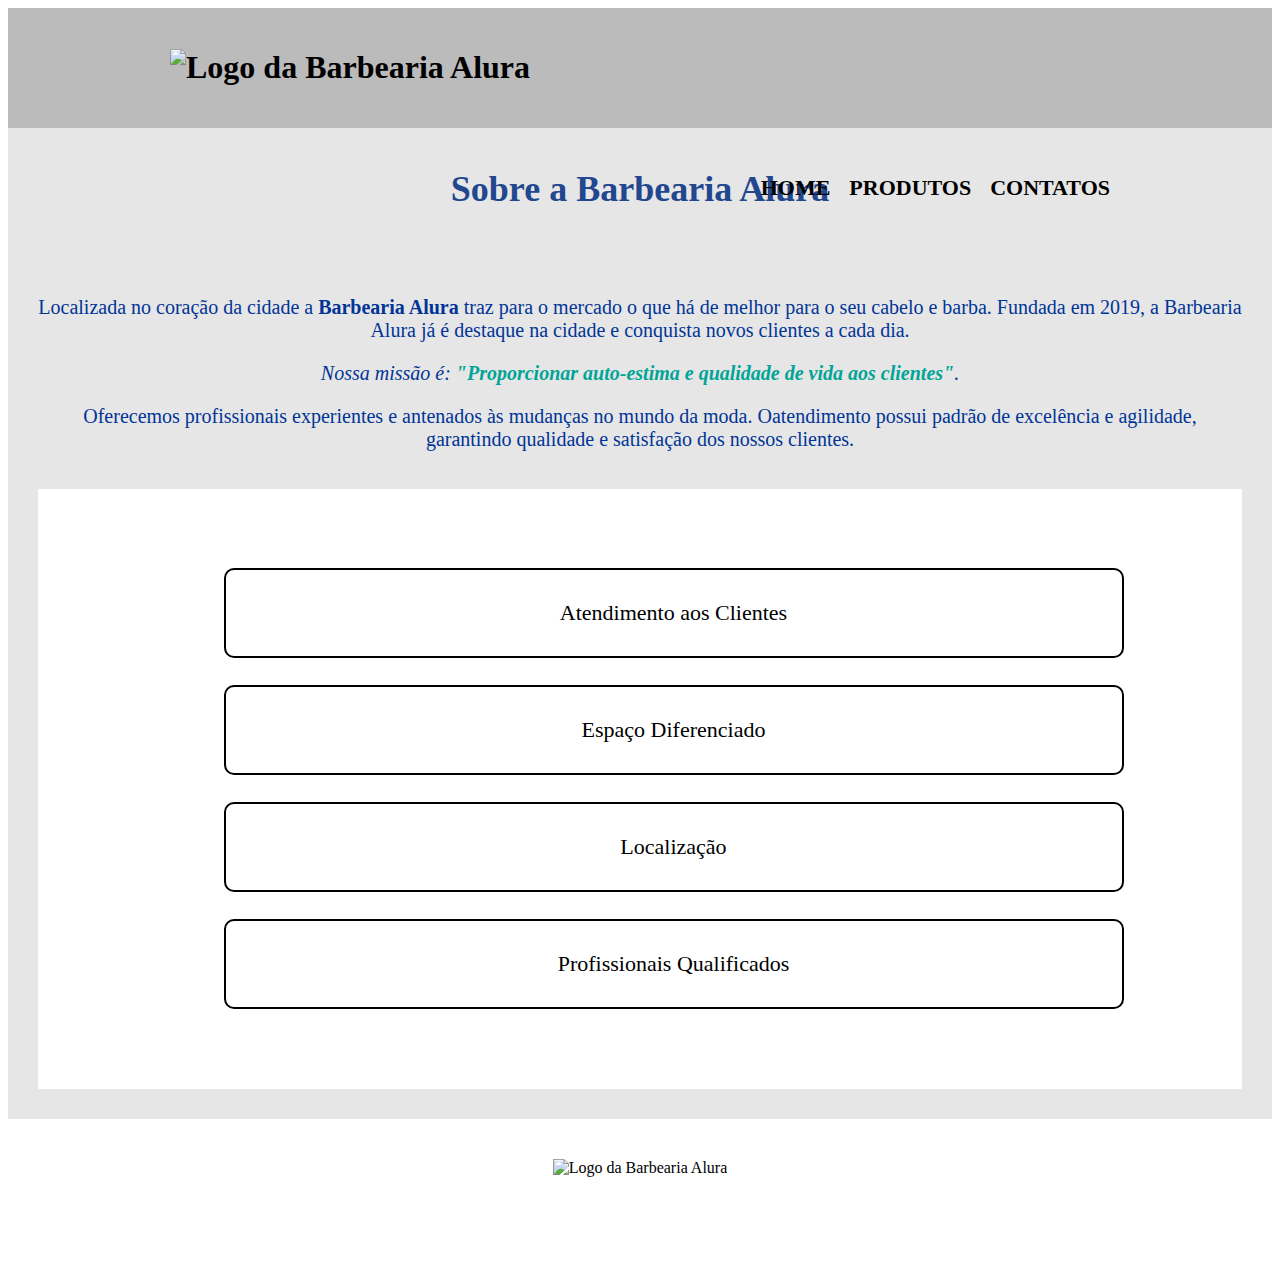
==== Index.html @ 27601443 "StartCommit" ====
<!DOCTYPE html>

<html lang="pt-br">
    <head>
        <meta charset="UTF-8">
        <title>Barbearia Alura</title>
        <link rel="stylesheet" href="reset.css">
        <link rel="stylesheet" href="style-home.css">
    </head>

    <body>
        <header>
            <div class="caixa">
                <h1>
                    <img src="logo.png" alt="Logo da Barbearia Alura">
                </h1>

                <nav>
                    <ul>
                        <li><a href="Index.html">Home</a></li>
                        <li><a href="produtos.html">Produtos</a></li>
                        <li><a href="contato.html">Contatos</a></li>
                    </ul>
                </nav>
            </div>
        </header>


        <main>
            <h2 class="titulo1">Sobre a Barbearia Alura</h2>
            <br>
            <br>

            <p>Localizada no coração da cidade a <strong>Barbearia Alura</strong> traz para o mercado o que há de melhor para o seu cabelo e barba. Fundada em 2019, a Barbearia Alura já é destaque na cidade e conquista novos clientes a cada dia.</p>

            <p id="missao"><em>Nossa missão é:<strong> "Proporcionar auto-estima e qualidade de vida aos clientes"</strong>.</em></p>

            <p>Oferecemos profissionais experientes e antenados às mudanças no mundo da moda. Oatendimento possui padrão de excelência e agilidade, garantindo qualidade e satisfação dos nossos clientes.</p>
            <br>
            <div class="beneficios">
                <div class="itens">
                    <ul>
                        <li id="id1">Atendimento aos Clientes</li>
                        <li id="id2">Espaço Diferenciado</li>
                        <li id="id3">Localização</li>
                        <li id="id4">Profissionais Qualificados</li>
                    </ul>
                </div>
        </main>

        <footer>
            <img src="logo-branco.png" alt="Logo da Barbearia Alura">
            <p class="copyright">&copy; Copyright Barbearia Alura - 2019</p>
        </footer>
       
    </body>
</html>
---- style-home.css ----
header {
    background-color: #BBBBBB;
    padding: 20px 0;
}

.caixa {
    position: relative;
    width: 940px;
    margin: 0 auto;
}

nav {
    position: absolute;
    top: 110px;
    right: 0;
}

nav li {
    display: inline;
    margin: 0 0 0 15px;
}

nav a {
    color: #000000;
    text-transform: uppercase;
    font-size: 22px;
    font-weight: bold;
    text-decoration: none;
}

nav a:hover {
    color: rgb(0, 53, 151);
    text-decoration: underline;
}

main {
    background: #e7e6e6;
    padding: 30px;
}

.titulo1 {
    color: rgb(33, 71, 143);
    text-align: center;
    font-size: 36px;
    font-weight: bold;
    margin-top: 10px;
}


p {
    color: rgb(0, 53, 151);
    text-align: center;
    font-size: 20px;
}

#missao {
    font-size: 20px
}

em strong {
    color: #00a597;
    font-weight: bold;
}

.beneficios {
    position: relative;
    width: 100%;
    background-color: #ffffff;
}


.itens {
    width: 940px;
    margin: 0 auto;
    padding: 50px 0;
}

.itens li {
    display: inline-block;
    text-align: center;
    width:100%;
    vertical-align: top;
    margin: 1.5% 1.5%;
    padding: 30px 20px;
    box-sizing: border-box;
    /*
    border-color: #000000;
    border-width: 2px;
    border-style: outset;
    */
    border: 2px solid #000000;
    border-radius: 10px;
    font-size: 22px;
}

.itens li:hover{
    font-size: 24px;
    border: 3px solid rgb(5, 130, 202);

}

footer {
    background: url(bg.jpg);
    text-align: center;
    padding: 40px 0;
}

.copyright {
    color: #ffffff;
    font-size: 13px;
}
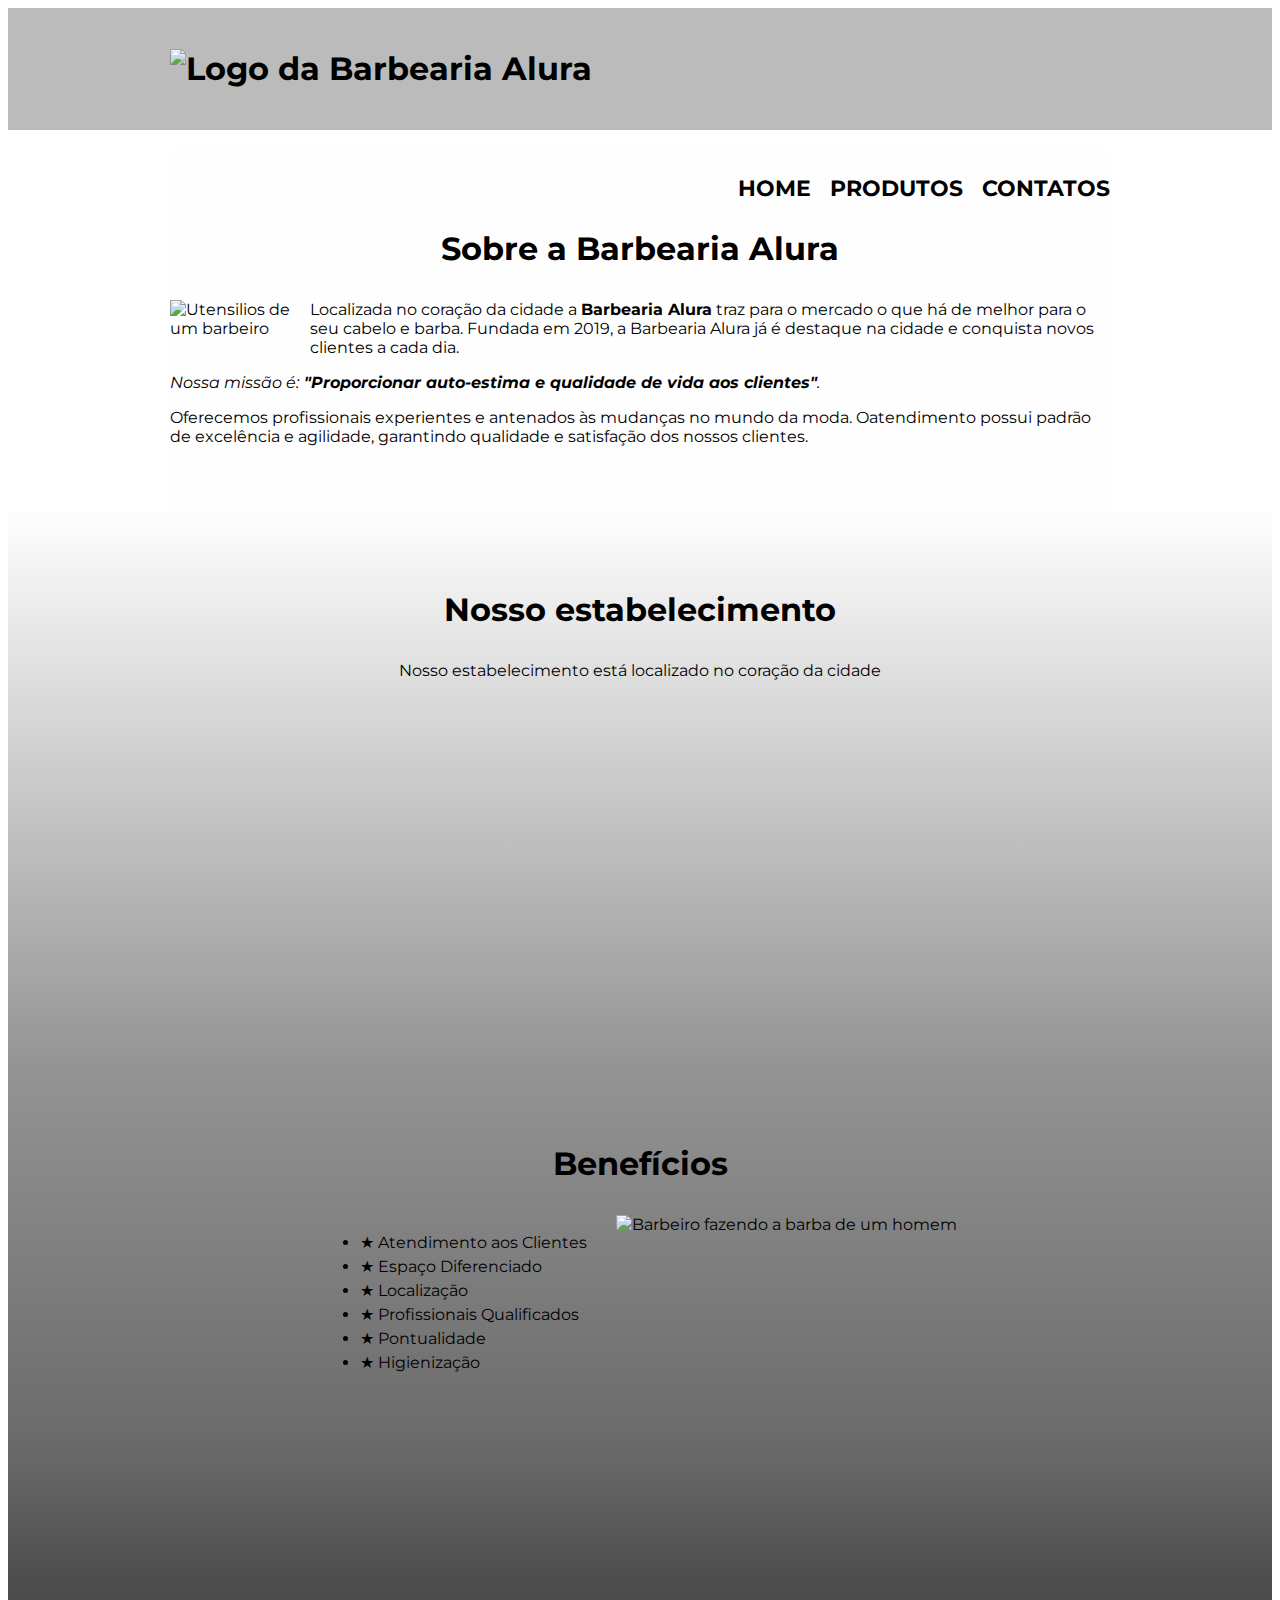
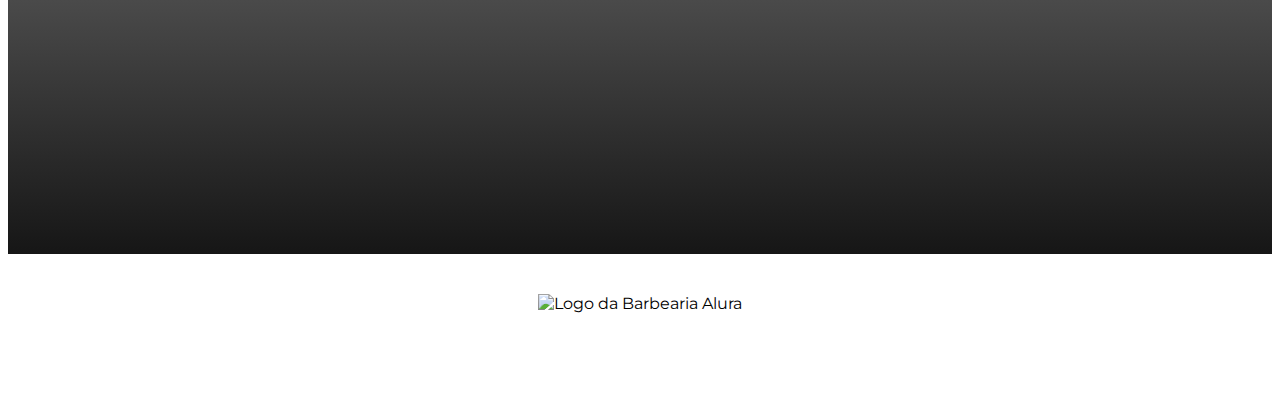
==== commit cd3617b4: "CSS-update" ====
--- a/Index.html
+++ b/Index.html
@@ -6,7 +6,10 @@
         <meta charset="UTF-8">
         <title>Barbearia Alura</title>
         <link rel="stylesheet" href="reset.css">
-        <link rel="stylesheet" href="style-home.css">
+        <link rel="stylesheet" href="style.css">
+        <link rel="preconnect" href="https://fonts.googleapis.com">
+        <link rel="preconnect" href="https://fonts.gstatic.com" crossorigin>
+        <link href="https://fonts.googleapis.com/css2?family=Montserrat&display=swap" rel="stylesheet">
     </head>
 
     <body>
@@ -26,27 +29,53 @@
             </div>
         </header>
 
+        <img class="banner" src="banner.jpg" alt="">
 
         <main>
-            <h2 class="titulo1">Sobre a Barbearia Alura</h2>
-            <br>
-            <br>
+            <section class="principal">
+                <h2 class="titulo-principal">Sobre a Barbearia Alura</h2>
 
-            <p>Localizada no coração da cidade a <strong>Barbearia Alura</strong> traz para o mercado o que há de melhor para o seu cabelo e barba. Fundada em 2019, a Barbearia Alura já é destaque na cidade e conquista novos clientes a cada dia.</p>
+                <img class="imagemutensilios" src="utensilios.jpg" alt="Utensilios de um barbeiro">
 
-            <p id="missao"><em>Nossa missão é:<strong> "Proporcionar auto-estima e qualidade de vida aos clientes"</strong>.</em></p>
+                <p>Localizada no coração da cidade a <strong>Barbearia Alura</strong> traz para o mercado o que há de melhor para o seu cabelo e barba. Fundada em 2019, a Barbearia Alura já é destaque na cidade e conquista novos clientes a cada dia.</p>
 
-            <p>Oferecemos profissionais experientes e antenados às mudanças no mundo da moda. Oatendimento possui padrão de excelência e agilidade, garantindo qualidade e satisfação dos nossos clientes.</p>
-            <br>
-            <div class="beneficios">
-                <div class="itens">
-                    <ul>
-                        <li id="id1">Atendimento aos Clientes</li>
-                        <li id="id2">Espaço Diferenciado</li>
-                        <li id="id3">Localização</li>
-                        <li id="id4">Profissionais Qualificados</li>
-                    </ul>
+                <p id="missao"><em>Nossa missão é:<strong> "Proporcionar auto-estima e qualidade de vida aos clientes"</strong>.</em></p>
+
+                <p>Oferecemos profissionais experientes e antenados às mudanças no mundo da moda. Oatendimento possui padrão de excelência e agilidade, garantindo qualidade e satisfação dos nossos clientes.</p>
+            </section> 
+            
+            <section class="mapa">
+                <h3 class="titulo-principal">Nosso estabelecimento</h3>
+                <p>Nosso estabelecimento está localizado no coração da cidade</p>
+                <div class="mapa-conteudo">
+                <iframe src="https://www.google.com/maps/embed?pb=!1m18!1m12!1m3!1d117006.39488152678!2d-46.7641678375!3d-23.5881948!2m3!1f0!2f0!3f0!3m2!1i1024!2i768!4f13.1!3m3!1m2!1s0x94ce5a2b2ed7f3a1%3A0xab35da2f5ca62674!2sCaelum%20-%20Education%20and%20Innovation!5e0!3m2!1sen!2sbr!4v1673199932295!5m2!1sen!2sbr" width="100%" height="300" style="border:0;" allowfullscreen="" loading="lazy" referrerpolicy="no-referrer-when-downgrade"></iframe>
                 </div>
+            </section>
+
+            <section class="beneficios">
+                <h4 class="titulo-principal">Benefícios</h4>
+
+                <div class="conteudo-beneficios">
+                    <ul class="lista-beneficios">
+                        <li class="itens">Atendimento aos Clientes</li>
+                        <li class="itens">Espaço Diferenciado</li>
+                        <li class="itens">Localização</li>
+                        <li class="itens">Profissionais Qualificados</li>
+                        <li class="itens">Pontualidade</li>
+                        <li class="itens">Higienização</li>
+                    </ul><img class="imagem-beneficios" src="beneficios.jpg" alt="Barbeiro fazendo a barba de um homem">
+                </div>  
+            </section>
+
+            <div class="video-conteudo">
+                <div class="video">
+                    <iframe width="560" height="315" src="https://www.youtube.com/embed/wcVVXUV0YUY" title="YouTube video player"
+                        frameborder="0"
+                        allow="accelerometer; autoplay; clipboard-write; encrypted-media; gyroscope; picture-in-picture; web-share"
+                        allowfullscreen>
+                    </iframe>
+                </div>
+            </div>
         </main>
 
         <footer>
--- a/style.css
+++ b/style.css
@@ -0,0 +1,255 @@
+body {
+    font-family: 'Montserrat', sans-serif;
+}
+
+/* Cabeçalho */
+header {
+    background-color: #BBBBBB;
+    padding: 20px 0;
+}
+
+.caixa {
+    position: relative;
+    width: 940px;
+    margin: 0 auto;
+}
+
+
+nav {
+    position: absolute;
+    top: 110px;
+    right: 0;
+}
+
+nav li {
+    display: inline;
+    margin: 0 0 0 15px;
+}
+
+nav a {
+    color: #000000;
+    text-transform: uppercase;
+    font-weight: bold;
+    font-size: 22px;
+    text-decoration: none;
+}
+
+nav a:hover {
+    color: rgb(0, 53, 151);
+    text-decoration: underline;
+}
+
+/* Página de Produtos */
+.produtos {
+    width: 940px;
+    margin: 0 auto;
+    padding: 50px 0;
+}
+
+.produtos li {
+    display: inline-block;
+    text-align: center;
+    width: 30%;
+    vertical-align: top;
+    margin: 0 1.5%;
+    padding: 30px 20px;
+    box-sizing: border-box;
+    /*
+    border-color: #000000;
+    border-width: 2px;
+    border-style: outset;
+    */
+    border: 2px solid #000000;
+    border-radius: 10px;
+}
+
+.produtos li:hover {
+    border-color: rgb(5, 130, 202);
+}
+
+.produtos li:hover h2 {
+    font-size: 34px;
+}
+
+.produtos li:active {
+    border-color: rgb(81, 226, 202);
+}
+
+.produtos h2 {
+    font-size: 30px;
+    font-weight: bold;
+}
+
+.produto-descricao {
+    font-size: 18px;
+}
+
+.produto-preco {
+    font-size: 22px;
+    font-weight:  bold;
+    margin-top: 10px;
+}
+
+/* Rodapé */
+footer {
+    background: url("bg.jpg");
+    text-align: center;
+    padding: 40px 0;
+}
+
+.copyright {
+    color: #FFFFFF;
+    font-size: 13px;
+    margin-top: 20px;
+}
+
+/* Página de Contato */
+
+form {
+    margin: 40px;
+    width: 940px;
+    margin: 10px auto;
+}
+
+form label, form legend {
+    display: block;
+    font-size: 20px;
+    margin: 0 0 10px;
+}
+
+.input-padrao {
+    display: block;
+    margin: 0 0 20px;
+    padding: 10px 25px;
+    width: 50%;
+}
+
+.checkbox {
+    margin: 20px 0;
+}
+
+.enviar {
+    width: 40%;
+    padding: 15px 0;
+    background-color: orange;
+    color: white;
+    font-weight: bold;
+    font-size: 18px;
+    border: none;
+    border-radius: 5px;
+    transition: 0.5s all;
+    cursor: pointer;
+}
+
+.enviar:hover {
+    background-color: darkorange;
+    transform: scale(1.1);
+}
+
+table {
+    width: 40%;
+    margin: 20px 0 40px;
+}
+
+thead {
+    background-color: #555555;
+    color: white;
+    font-weight: bold;
+}
+
+td, th {
+    border: 1px solid #000000;
+    padding: 8px 15px;
+}
+
+/* Página Inicial */
+.banner {
+    width: 100%;
+}
+
+.titulo-principal {
+    text-align: center;
+    font-size: 2em;
+    margin: 1em 0 1em;
+    clear: left;
+}
+
+.principal {
+    padding: 3em 0;
+    background-color: #FEFEFE;
+    width: 940px;
+    margin: 0 auto;
+}
+
+.principal p {
+    margin: 0 0 1em;
+}
+
+.principal strong {
+    font-weight: bold;
+}
+
+.principal em {
+    font-style: italic;
+}
+
+.imagemutensilios {
+    width: 120px;
+    float: left;
+    margin: 0 20px 20px 0;
+
+}
+
+.mapa-conteudo {
+    width: 940px;
+    margin: 0 auto;
+}
+
+.mapa {
+    padding: 3em 0;
+    background: linear-gradient(#FEFEFE, #949494);
+}
+
+.mapa p {
+    margin-bottom: 2em;
+    text-align: center;
+}
+
+.beneficios {
+    padding: 3em 0;
+    background: linear-gradient(#949494, #6b6b6b);
+}
+
+.conteudo-beneficios {
+    width: 640px;
+    margin: 0 auto;
+}
+
+.lista-beneficios {
+    display: inline-block;
+    width: 40%;
+    vertical-align: top;
+}
+
+.itens {
+    line-height: 1.5;
+}
+
+.itens:before {
+    content: "★ ";
+}
+
+.imagem-beneficios {
+    width: 60%;
+}
+
+.video-conteudo {
+    background: linear-gradient(#6b6b6b, #161616);
+    padding: 3em;
+}
+
+.video {
+    display: block;
+    width: 560px;
+    margin: 0 auto;
+}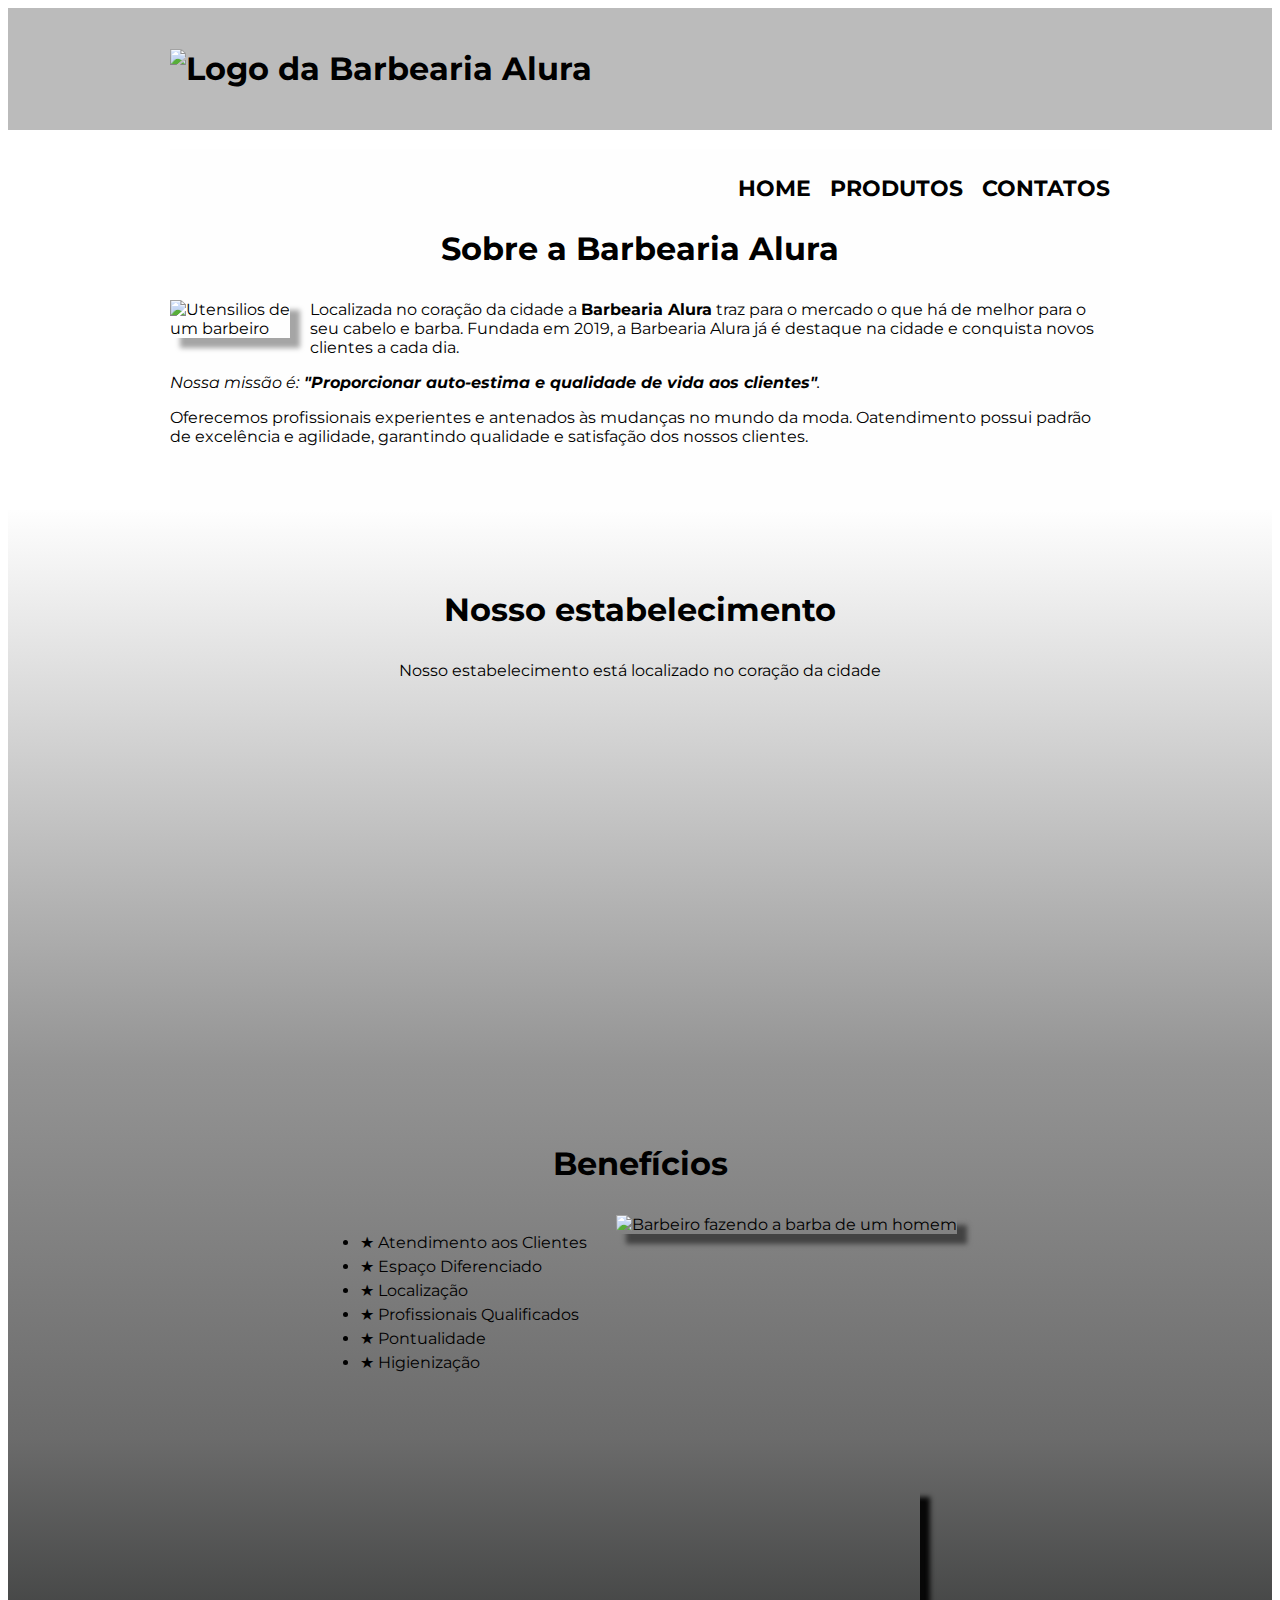
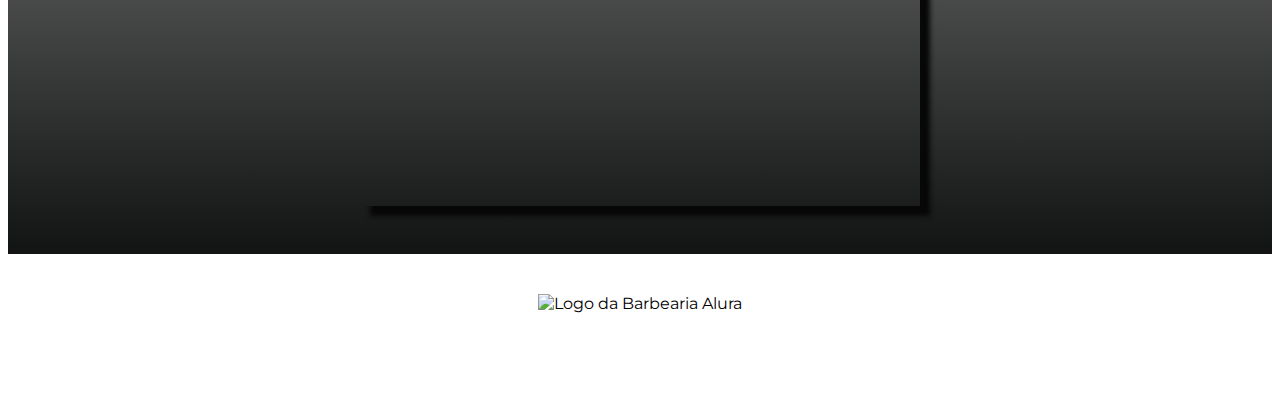
==== commit 460b7fe7: "Add-Responsividade" ====
--- a/Index.html
+++ b/Index.html
@@ -4,6 +4,7 @@
 <html lang="pt-br">
     <head>
         <meta charset="UTF-8">
+        <meta name="viewport" content="width=device-width">
         <title>Barbearia Alura</title>
         <link rel="stylesheet" href="reset.css">
         <link rel="stylesheet" href="style.css">
@@ -69,7 +70,7 @@
 
             <div class="video-conteudo">
                 <div class="video">
-                    <iframe width="560" height="315" src="https://www.youtube.com/embed/wcVVXUV0YUY" title="YouTube video player"
+                    <iframe width="100%" height="315" src="https://www.youtube.com/embed/wcVVXUV0YUY" title="YouTube video player"
                         frameborder="0"
                         allow="accelerometer; autoplay; clipboard-write; encrypted-media; gyroscope; picture-in-picture; web-share"
                         allowfullscreen>
--- a/style.css
+++ b/style.css
@@ -197,6 +197,7 @@
     width: 120px;
     float: left;
     margin: 0 20px 20px 0;
+    box-shadow: 10px 10px 5px #a5a5a5;
 
 }
 
@@ -241,10 +242,12 @@
 
 .imagem-beneficios {
     width: 60%;
+    box-shadow: 10px 10px 5px #424242;
+    
 }
 
 .video-conteudo {
-    background: linear-gradient(#6b6b6b, #161616);
+    background: linear-gradient(#6b6b6b, #111413);
     padding: 3em;
 }
 
@@ -252,4 +255,34 @@
     display: block;
     width: 560px;
     margin: 0 auto;
+    box-shadow: 10px 10px 5px #070707;
+}
+
+@media screen and (max-width: 480px) {
+    .caixa, .principal, .conteudo-beneficios, .mapa-conteudo, .video {
+        width: auto;
+    }
+    
+    h1 {
+        text-align: center;
+    } 
+
+    nav {
+        position: static;
+    }
+
+    .lista-beneficios, .imagem-beneficios {
+        width: 100%;
+    }
+
+    .produtos {
+        width: auto;
+    }
+
+    .produtos li {
+        width: auto;
+        margin: 1em 0;
+        display: block;
+    }
+
 }